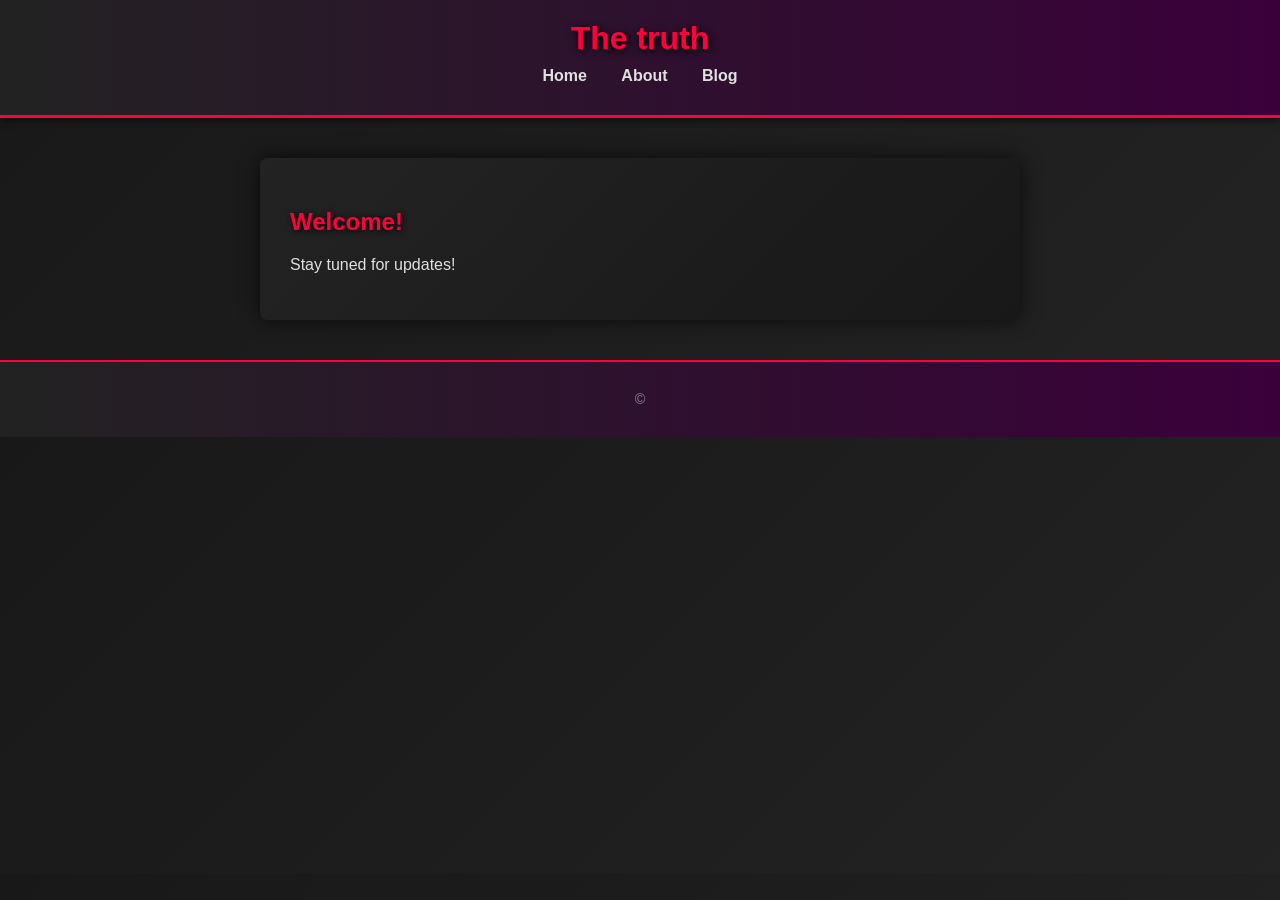
==== early2000s-blog/src/index.html @ 8ee0e3e3 "first draft of the blog, but the about padge is wrong and it has no posts" ====
<!DOCTYPE html>
<html lang="en">
<head>
    <meta charset="UTF-8">
    <meta name="viewport" content="width=device-width, initial-scale=1.0">
    <title>The truth</title>
    <link rel="stylesheet" href="styles/main.css">
</head>
<body>
    <header>
        <h1>The truth</h1>
        <nav>
            <ul>
                <li><a href="index.html">Home</a></li>
                <li><a href="about.html">About</a></li>
                <li><a href="blog.html">Blog</a></li>
            </ul>
        </nav>
    </header>
    <main>
        <h2>Welcome!</h2>
        <p>Stay tuned for updates!</p>
    </main>
    <footer>
        <p>&copy;</p>
    </footer>
</body>
</html>
---- early2000s-blog/src/styles/main.css ----
body {
    background: linear-gradient(135deg, #181818 0%, #232323 100%);
    color: #e0e0e0;
    font-family: 'Orbitron', 'Arial Black', Arial, sans-serif;
    margin: 0;
    padding: 0;
}

header {
    background: linear-gradient(90deg, #222 0%, #3a003a 100%);
    border-bottom: 3px solid #ff003c;
    padding: 20px 0;
    text-align: center;
    box-shadow: 0 2px 8px #000a;
}

header h1 {
    color: #ff003c;
    text-shadow: 2px 2px 8px #000;
    margin: 0 0 10px 0;
    font-size: 2em;
    font-family: 'Orbitron', 'Arial Black', Arial, sans-serif;
}

nav {
    margin: 10px 0;
}

nav ul {
    list-style: none;
    padding: 0;
    margin: 0;
}

nav ul li {
    display: inline;
    margin: 0 15px;
}

nav ul li a {
    color: #e0e0e0;
    text-decoration: none;
    font-weight: bold;
    border-bottom: 2px solid transparent;
    transition: border 0.2s;
    font-family: 'Orbitron', 'Arial Black', Arial, sans-serif;
}

nav ul li a:hover {
    border-bottom: 2px solid #ff003c;
}

main {
    max-width: 700px;
    margin: 40px auto;
    background: linear-gradient(135deg, #232323 0%, #181818 100%);
    padding: 30px;
    border-radius: 8px;
    box-shadow: 0 0 20px #000a;
}

h1, h2, h3 {
    font-family: 'Corier New', cursive, sans-serif;
}

h2 {
    color: #ff003c;
    text-shadow: 1px 1px 6px #000;
    font-family: 'Orbitron', 'Arial Black', Arial, sans-serif;
}

a {
    color: #00eaff;
    text-decoration: underline;
    font-family: 'Orbitron', 'Arial Black', Arial, sans-serif;
}

a:hover {
    color: #ff003c;
}

footer {
    background: linear-gradient(90deg, #222 0%, #3a003a 100%);
    color: #888;
    text-align: center;
    padding: 15px 0;
    border-top: 2px solid #ff003c;
    margin-top: 40px;
    font-size: 0.9em;
    font-family: 'Orbitron', 'Arial Black', Arial, sans-serif;
}

.container {
    width: 80%;
    margin: auto;
    overflow: hidden;
}

.post {
    background-color: white;
    border: 1px solid #ccc;
    margin: 20px 0;
    padding: 15px;
}

.post h2 {
    color: #0066cc;
}
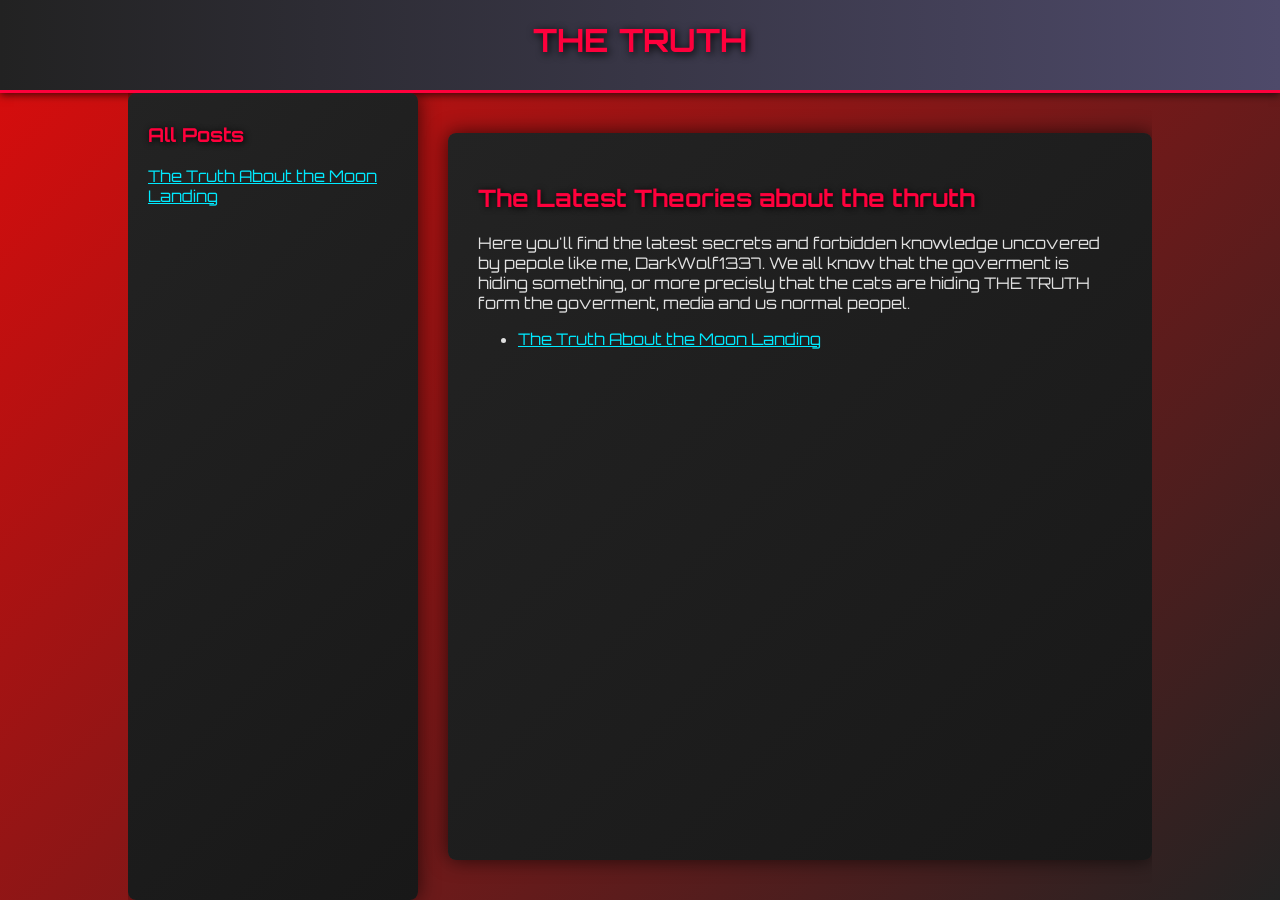
==== commit 01cf7cb1: "added a new blog to replac the old one" ====
--- a/early2000s-blog/src/index.html
+++ b/early2000s-blog/src/index.html
@@ -3,26 +3,36 @@
 <head>
     <meta charset="UTF-8">
     <meta name="viewport" content="width=device-width, initial-scale=1.0">
-    <title>The truth</title>
+    <title>THE TRUTH</title>
+    <link rel="preconnect" href="https://fonts.googleapis.com">
+    <link rel="preconnect" href="https://fonts.gstatic.com" crossorigin>
+    <link href="https://fonts.googleapis.com/css2?family=Orbitron:wght@500;700&display=swap" rel="stylesheet">
     <link rel="stylesheet" href="styles/main.css">
 </head>
 <body>
     <header>
-        <h1>The truth</h1>
+        <h1>THE TRUTH</h1>
         <nav>
             <ul>
-                <li><a href="index.html">Home</a></li>
-                <li><a href="about.html">About</a></li>
-                <li><a href="blog.html">Blog</a></li>
             </ul>
         </nav>
     </header>
-    <main>
-        <h2>Welcome!</h2>
-        <p>Stay tuned for updates!</p>
-    </main>
-    <footer>
-        <p>&copy;</p>
-    </footer>
+    <div class="container">
+        <aside class="sidebar">
+            <h3>All Posts</h3>
+            <ul>
+                <li><a href="posts/first-post.html">The Truth About the Moon Landing</a></li>
+                <!-- Add more posts here -->
+            </ul>
+        </aside>
+        <main>
+            <h2>The Latest Theories about the thruth</h2>
+            <p>Here you'll find the latest secrets and forbidden knowledge uncovered by pepole like me, DarkWolf1337. We all know that the goverment is hiding something, or more precisly that the cats are hiding THE TRUTH form the goverment, media and us normal peopel.</p>
+            <ul>
+                <li><a href="posts/first-post.html">The Truth About the Moon Landing</a></li>
+                <!-- Add more posts here -->
+            </ul>
+        </main>
+    </div>
 </body>
 </html>
--- a/early2000s-blog/src/styles/main.css
+++ b/early2000s-blog/src/styles/main.css
@@ -1,5 +1,12 @@
+html, body {
+    height: 100%;
+}
+
 body {
-    background: linear-gradient(135deg, #181818 0%, #232323 100%);
+    display: flex;
+    flex-direction: column;
+    min-height: 100vh;
+    background: linear-gradient(135deg, #dd0c0c 0%, #232323 100%);
     color: #e0e0e0;
     font-family: 'Orbitron', 'Arial Black', Arial, sans-serif;
     margin: 0;
@@ -7,7 +14,7 @@
 }
 
 header {
-    background: linear-gradient(90deg, #222 0%, #3a003a 100%);
+    background: linear-gradient(90deg, #222 0%, #4e4a6a 100%);
     border-bottom: 3px solid #ff003c;
     padding: 20px 0;
     text-align: center;
@@ -50,7 +57,52 @@
     border-bottom: 2px solid #ff003c;
 }
 
+.container {
+    flex: 1;
+    display: flex;
+    max-width: 1100px;
+    margin: 40px auto;
+}
+
+.sidebar {
+    width: 250px;
+    background: linear-gradient(135deg, #232323 0%, #181818 100%);
+    padding: 30px 20px;
+    border-radius: 8px;
+    box-shadow: 0 0 20px #000a;
+    margin-right: 30px;
+    color: #e0e0e0;
+    font-family: 'Orbitron', 'Arial Black', Arial, sans-serif;
+}
+
+.sidebar h3 {
+    color: #ff003c;
+    margin-top: 0;
+    font-size: 1.2em;
+    text-shadow: 1px 1px 6px #000;
+}
+
+.sidebar ul {
+    list-style: none;
+    padding: 0;
+}
+
+.sidebar ul li {
+    margin-bottom: 10px;
+}
+
+.sidebar ul li a {
+    color: #00eaff;
+    text-decoration: underline;
+    font-family: 'Orbitron', 'Arial Black', Arial, sans-serif;
+}
+
+.sidebar ul li a:hover {
+    color: #ff003c;
+}
+
 main {
+    flex: 1;
     max-width: 700px;
     margin: 40px auto;
     background: linear-gradient(135deg, #232323 0%, #181818 100%);
@@ -60,7 +112,7 @@
 }
 
 h1, h2, h3 {
-    font-family: 'Corier New', cursive, sans-serif;
+    font-family: 'Orbitron', cursive, sans-serif;
 }
 
 h2 {
@@ -80,7 +132,7 @@
 }
 
 footer {
-    background: linear-gradient(90deg, #222 0%, #3a003a 100%);
+    background: linear-gradient(90deg, #222 0%, #76769e 100%);
     color: #888;
     text-align: center;
     padding: 15px 0;
@@ -88,6 +140,7 @@
     margin-top: 40px;
     font-size: 0.9em;
     font-family: 'Orbitron', 'Arial Black', Arial, sans-serif;
+    width: 100%;
 }
 
 .container {
